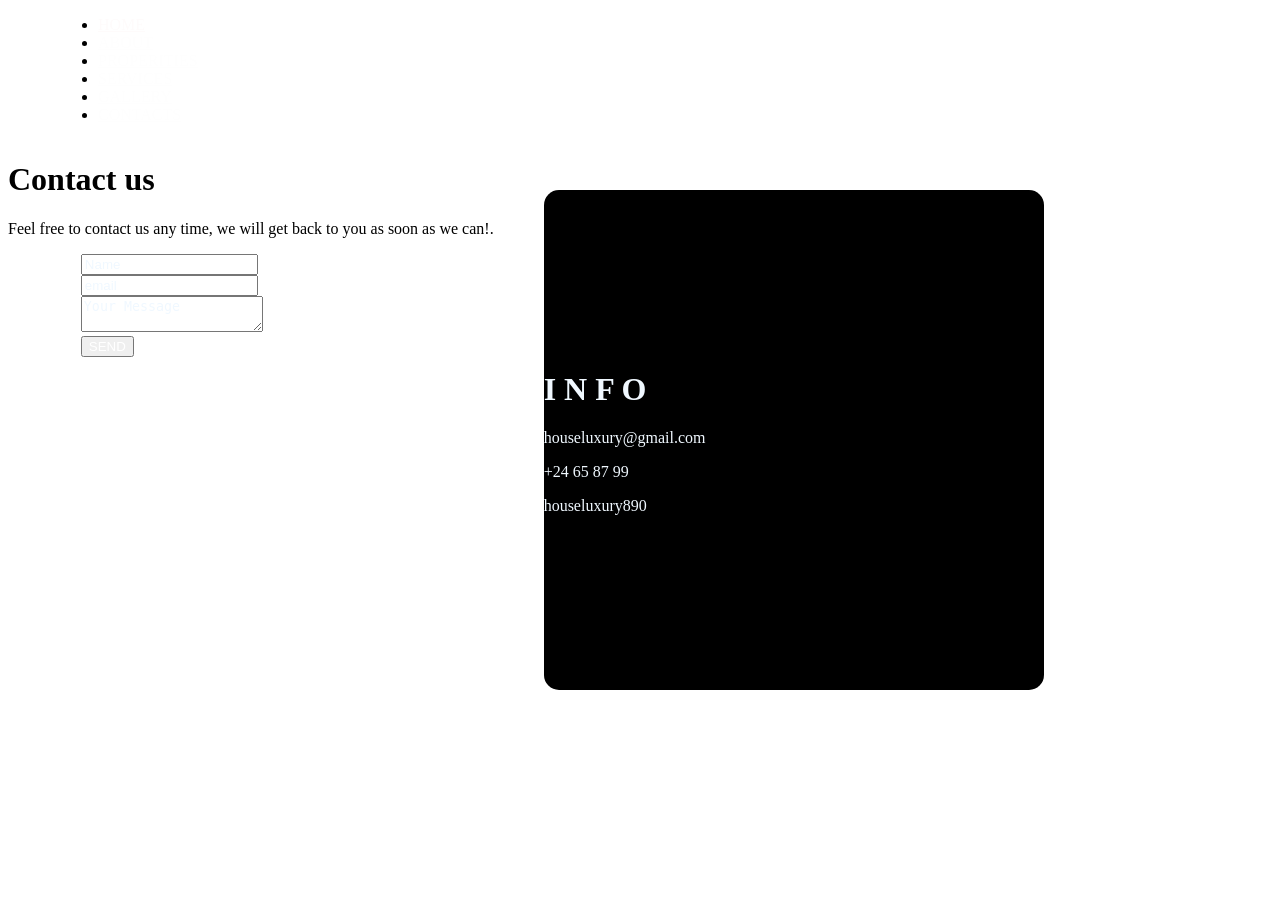
==== contact.html @ 43c9a699 "HOME" ====
<!DOCTYPE html>
<html>
    <head> 
        <link rel="stylesheet" href="bootstrap/css/bootstrap.min.css">
        <link  href="style.css" href="bootstrap-icons.css">
        <link rel="stylesheet" href="contact.css">
        <meta charset="UTF-8">
        <meta name="viewport" content="width device-width,initiale-scale=1.0">
        <title>contact</title>
    </head>
    <body class=" bg-secondary ">
        <header >
            <nav class="navbar-expand-sm ">
                <div class="container-fluid ">
                    <ul class="navbar-nav justify-content-end" id="ul">
                        <li class="nav-item" ><a class="nav-link fw-bold" href="home.html" style="color:rgb(254, 251, 251)">HOME   </a></li>      
                        <li class="nav-item" ><a class="nav-link fw-bold"  href="aabout.html" style="color:rgb(254, 254, 254)">ABOUT  </a></li>     
                        <li class="nav-item" ><a class="nav-link fw-bold"  href="propreties.html" style="color:rgb(254, 254, 254)">PROPERITIES  </a></li>    
                        <li class="nav-item" ><a class="nav-link fw-bold"  href="services.html"style="color:rgb(254, 254, 254)">SERVICES   </a></li>
                        <li class="nav-item" ><a class="nav-link fw-bold"  href="gallery.html" style="color:rgb(254, 254, 254)">GALLERY   </a></li>
                        <li class="nav-item" ><a class="nav-link fw-bold"  href="contact.html" style="color:rgb(254, 254, 254)">CONTACTS   </a></li>

                    </ul>
                </div>
            </nav>
        </header>
        <div class="boxx">
            <div class="text-start ms-4 mt-5" >
                <h1 class="fw-bold"> Contact us </h1>
                <p class="fw-bold fst-italic">Feel free to contact us any time, we will get back to you as soon as we can!.</p>
                <div class="col-12 col-lg-3 md-3" id="inputs">
                    <form class="form">
                        <div class="mt-5 ">
                            <label for="NAME"></label>
                            <input placeholder="Name" id="NAME" class=" bg-secondary">
                        </div>
                         <div class="mt-5">
                            <label for="email"></label>
                            <input placeholder="email" id="email" class=" bg-secondary">
                        </div>
                         <div class="mt-5">
                            <label for="message"></label>
                            <textarea placeholder="Your Message" id="message" class=" bg-secondary" ></textarea>
                            
                        </div>
                        <button type="submit" id="send" class="bg-black " style="color:white;">SEND</button>
                    </form>
                </div>
            </div>
        
            <div class="box mt-5">
                <h1 class="text-center"> I N F O </h1>
                <p class="text-center "> houseluxury@gmail.com</p>
                <p class="text-center"> +24 65 87 99 </p>
                <p class="text-center"> houseluxury890</p>

            </div>
        </div>
    </body>
</html>
---- contact.css ----
#inputs{
    margin-left: 15%;
}
input::placeholder{
    color:aliceblue;
}
textarea::placeholder{
    color:aliceblue;
}
#icon{
    font-size: medium;
}
.box{
    background-color: black;
    color:aliceblue;
    border-radius: 15px;
    width:500px;
    height:500px;
    align-content: center;
    margin: 50px;
}
body{
    gap:60px;
}
ul{
    gap:50px;
    margin-left:50px;
}
.boxx{
    display:flex;
}
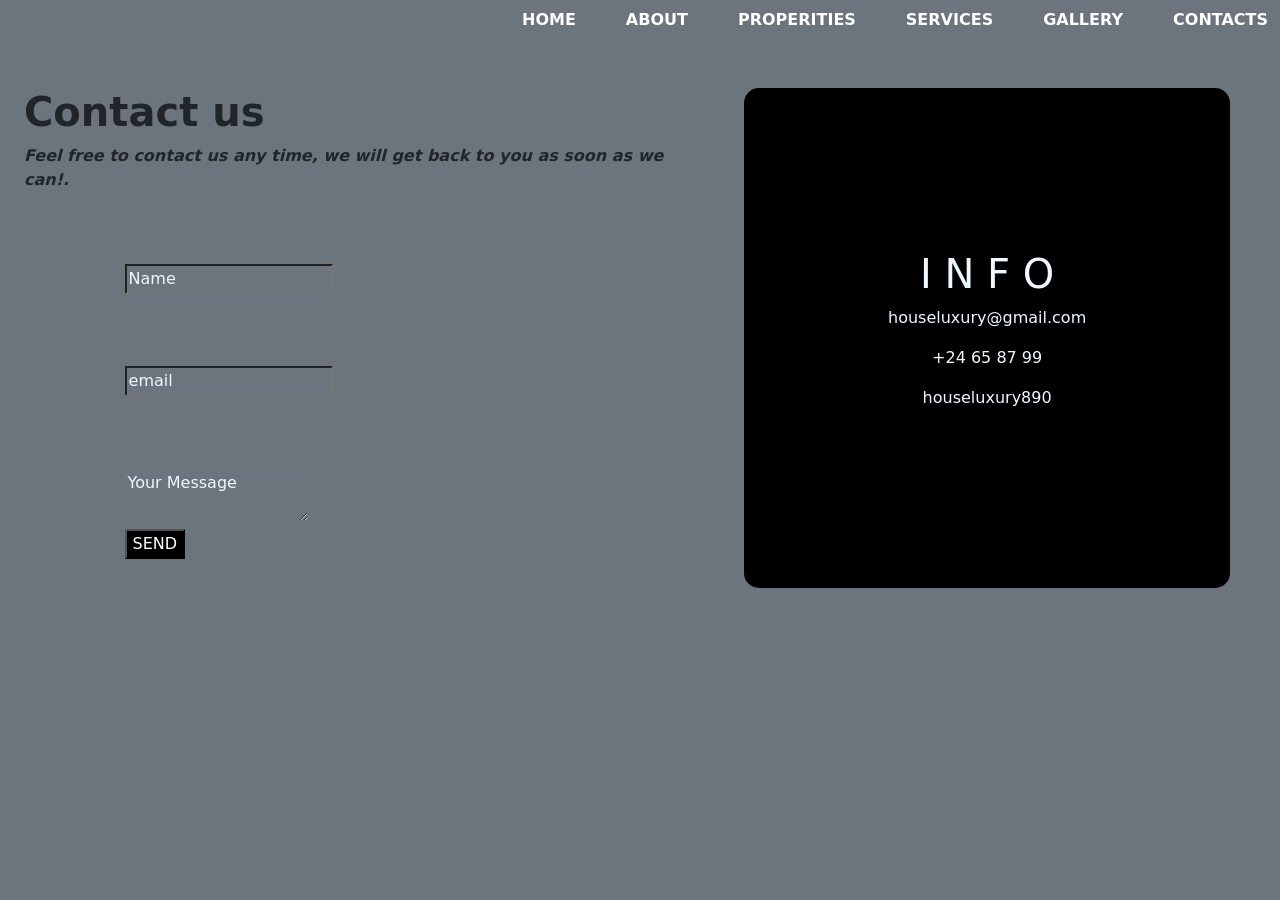
==== commit 3d09f341: "index" ====
--- a/contact.html
+++ b/contact.html
@@ -13,7 +13,7 @@
             <nav class="navbar-expand-sm ">
                 <div class="container-fluid ">
                     <ul class="navbar-nav justify-content-end" id="ul">
-                        <li class="nav-item" ><a class="nav-link fw-bold" href="home.html" style="color:rgb(254, 251, 251)">HOME   </a></li>      
+                        <li class="nav-item" ><a class="nav-link fw-bold" href="index.html" style="color:rgb(254, 251, 251)">HOME   </a></li>      
                         <li class="nav-item" ><a class="nav-link fw-bold"  href="aabout.html" style="color:rgb(254, 254, 254)">ABOUT  </a></li>     
                         <li class="nav-item" ><a class="nav-link fw-bold"  href="propreties.html" style="color:rgb(254, 254, 254)">PROPERITIES  </a></li>    
                         <li class="nav-item" ><a class="nav-link fw-bold"  href="services.html"style="color:rgb(254, 254, 254)">SERVICES   </a></li>
